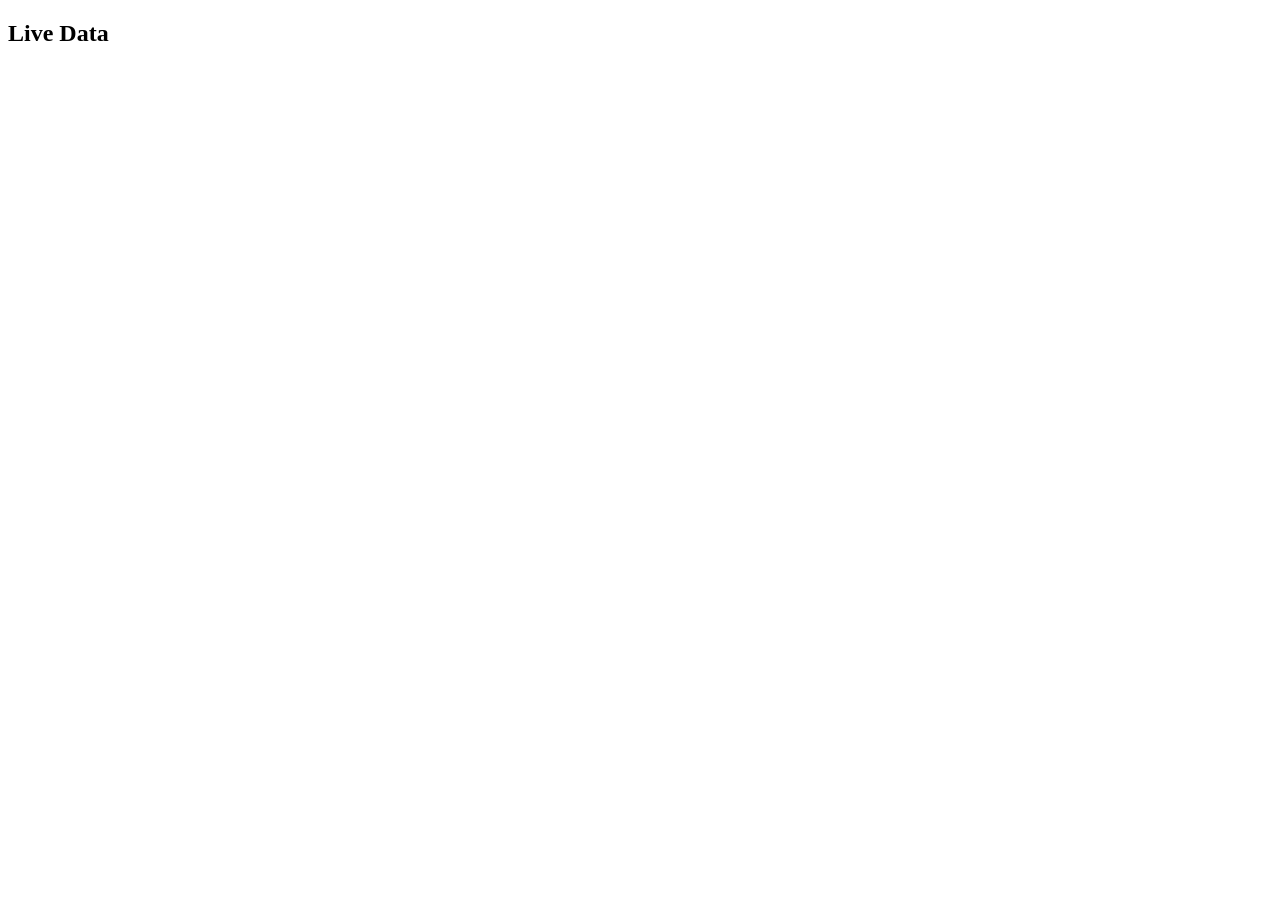
==== tools/index.html @ 9b068b05 "refactor: remove old API implementation and add new test client and HTML interface" ====
<!DOCTYPE html>
<html>
<body>
<h2>Live Data</h2>
<pre id="output"></pre>

<script>
const ws = new WebSocket("ws://rp-f0f587.local:8000/stream");

ws.onmessage = (event) => {
    document.getElementById("output").textContent = event.data;
};

// keep connection alive
setInterval(() => ws.send("ping"), 1000);
</script>


</body>
</html>
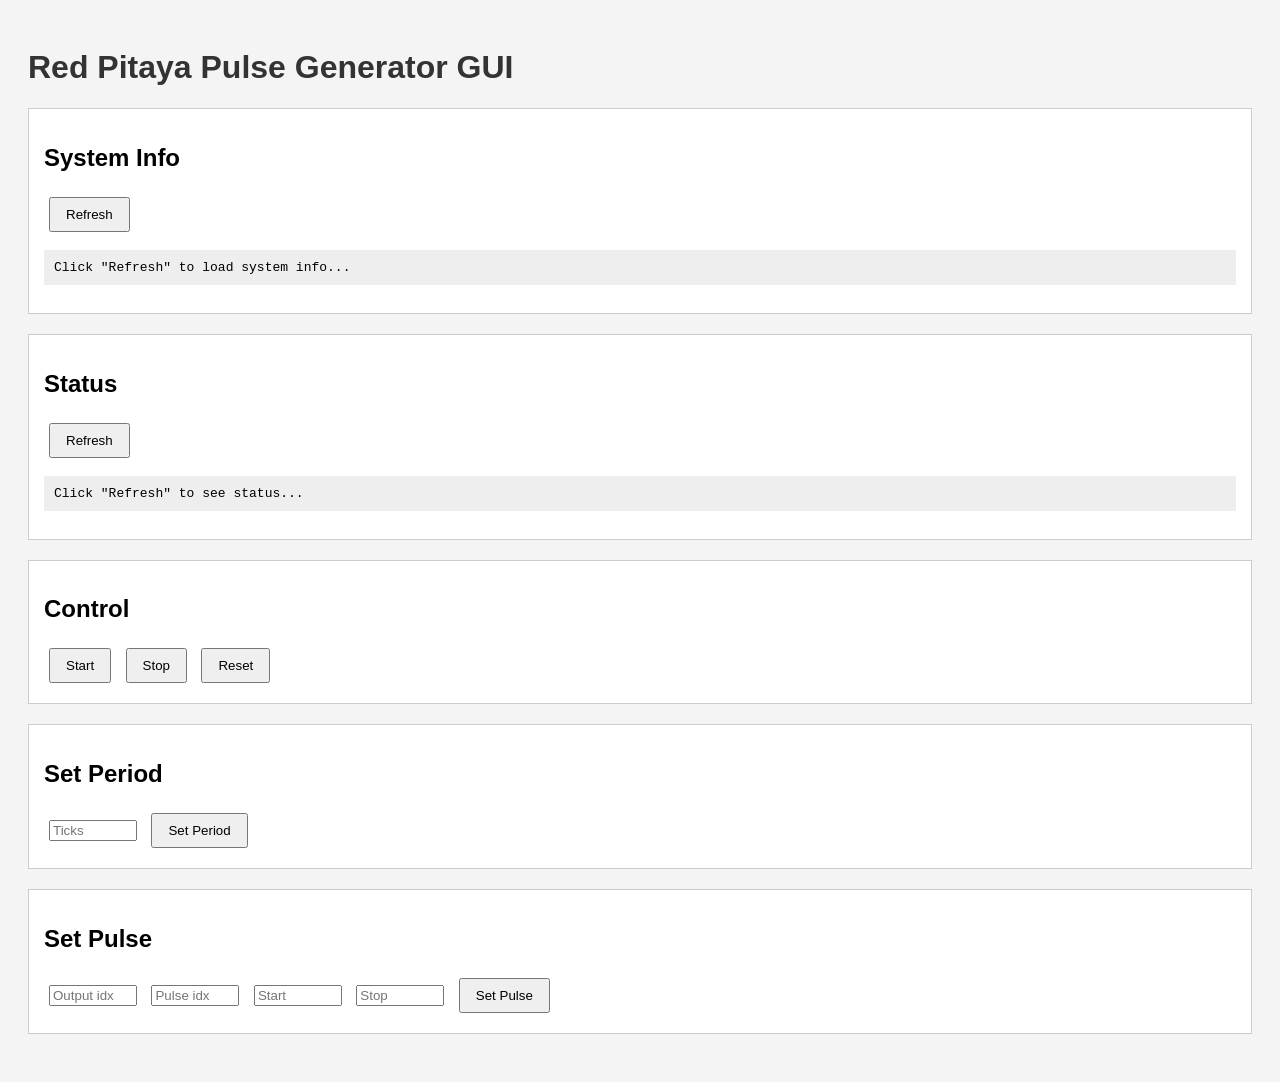
==== commit 91254962: "feat: enhance startup script and improve client functionality - Updated the systemd service file to " ====
--- a/tools/index.html
+++ b/tools/index.html
@@ -1,20 +1,119 @@
 <!DOCTYPE html>
-<html>
+<html lang="en">
+<head>
+<meta charset="UTF-8">
+<meta name="viewport" content="width=device-width, initial-scale=1.0">
+<title>Red Pitaya Pulse Generator GUI</title>
+<style>
+    body { font-family: Arial, sans-serif; padding: 20px; background-color: #f4f4f4; }
+    h1 { color: #333; }
+    button { margin: 5px; padding: 8px 15px; }
+    input { margin: 5px; width: 80px; }
+    .section { border: 1px solid #ccc; padding: 15px; margin-bottom: 20px; background-color: #fff; }
+    pre { background-color: #eee; padding: 10px; }
+</style>
+</head>
 <body>
-<h2>Live Data</h2>
-<pre id="output"></pre>
+
+<h1>Red Pitaya Pulse Generator GUI</h1>
+
+<!-- System Info -->
+<div class="section">
+    <h2>System Info</h2>
+    <button onclick="getSystemInfo()">Refresh</button>
+    <pre id="systemInfo">Click "Refresh" to load system info...</pre>
+</div>
+
+<!-- Status -->
+<div class="section">
+    <h2>Status</h2>
+    <button onclick="getStatus()">Refresh</button>
+    <pre id="statusInfo">Click "Refresh" to see status...</pre>
+</div>
+
+<!-- Control -->
+<div class="section">
+    <h2>Control</h2>
+    <button onclick="startPulser()">Start</button>
+    <button onclick="stopPulser()">Stop</button>
+    <button onclick="resetPulser()">Reset</button>
+</div>
+
+<!-- Set Period -->
+<div class="section">
+    <h2>Set Period</h2>
+    <input type="number" id="periodTicks" placeholder="Ticks">
+    <button onclick="setPeriod()">Set Period</button>
+</div>
+
+<!-- Set Pulse -->
+<div class="section">
+    <h2>Set Pulse</h2>
+    <input type="number" id="outputIdx" placeholder="Output idx">
+    <input type="number" id="pulseIdx" placeholder="Pulse idx">
+    <input type="number" id="startTick" placeholder="Start">
+    <input type="number" id="stopTick" placeholder="Stop">
+    <button onclick="setPulse()">Set Pulse</button>
+</div>
 
 <script>
-const ws = new WebSocket("ws://rp-f0f587.local:8000/stream");
+const API_BASE = "http://rp-f0f587.local:8000";
 
-ws.onmessage = (event) => {
-    document.getElementById("output").textContent = event.data;
-};
+// GET: system info
+async function getSystemInfo() {
+    const res = await fetch(`${API_BASE}/system_info`);
+    const data = await res.json();
+    document.getElementById("systemInfo").textContent = JSON.stringify(data, null, 2);
+}
 
-// keep connection alive
-setInterval(() => ws.send("ping"), 1000);
+// GET: status
+async function getStatus() {
+    const res = await fetch(`${API_BASE}/status`);
+    const data = await res.json();
+    document.getElementById("statusInfo").textContent = JSON.stringify(data, null, 2);
+}
+
+// POST: start, stop, reset
+async function startPulser() {
+    await fetch(`${API_BASE}/start`, { method: "POST" });
+    getStatus();
+}
+async function stopPulser() {
+    await fetch(`${API_BASE}/stop`, { method: "POST" });
+    getStatus();
+}
+async function resetPulser() {
+    await fetch(`${API_BASE}/reset`, { method: "POST" });
+    getStatus();
+}
+
+// POST: set period
+async function setPeriod() {
+    const ticks = parseInt(document.getElementById("periodTicks").value);
+    if (isNaN(ticks)) return alert("Enter a valid number for ticks");
+    await fetch(`${API_BASE}/set_period`, {
+        method: "POST",
+        headers: { "Content-Type": "application/json" },
+        body: JSON.stringify({ period_length_ticks: ticks })
+    });
+    getStatus();
+}
+
+// POST: set pulse
+async function setPulse() {
+    const output_idx = parseInt(document.getElementById("outputIdx").value);
+    const pulse_idx = parseInt(document.getElementById("pulseIdx").value);
+    const start = parseInt(document.getElementById("startTick").value);
+    const stop = parseInt(document.getElementById("stopTick").value);
+    if ([output_idx, pulse_idx, start, stop].some(isNaN)) return alert("Fill all fields correctly");
+    await fetch(`${API_BASE}/set_pulse`, {
+        method: "POST",
+        headers: { "Content-Type": "application/json" },
+        body: JSON.stringify({ output_idx, pulse_idx, start, stop })
+    });
+    getStatus();
+}
 </script>
-
 
 </body>
 </html>
